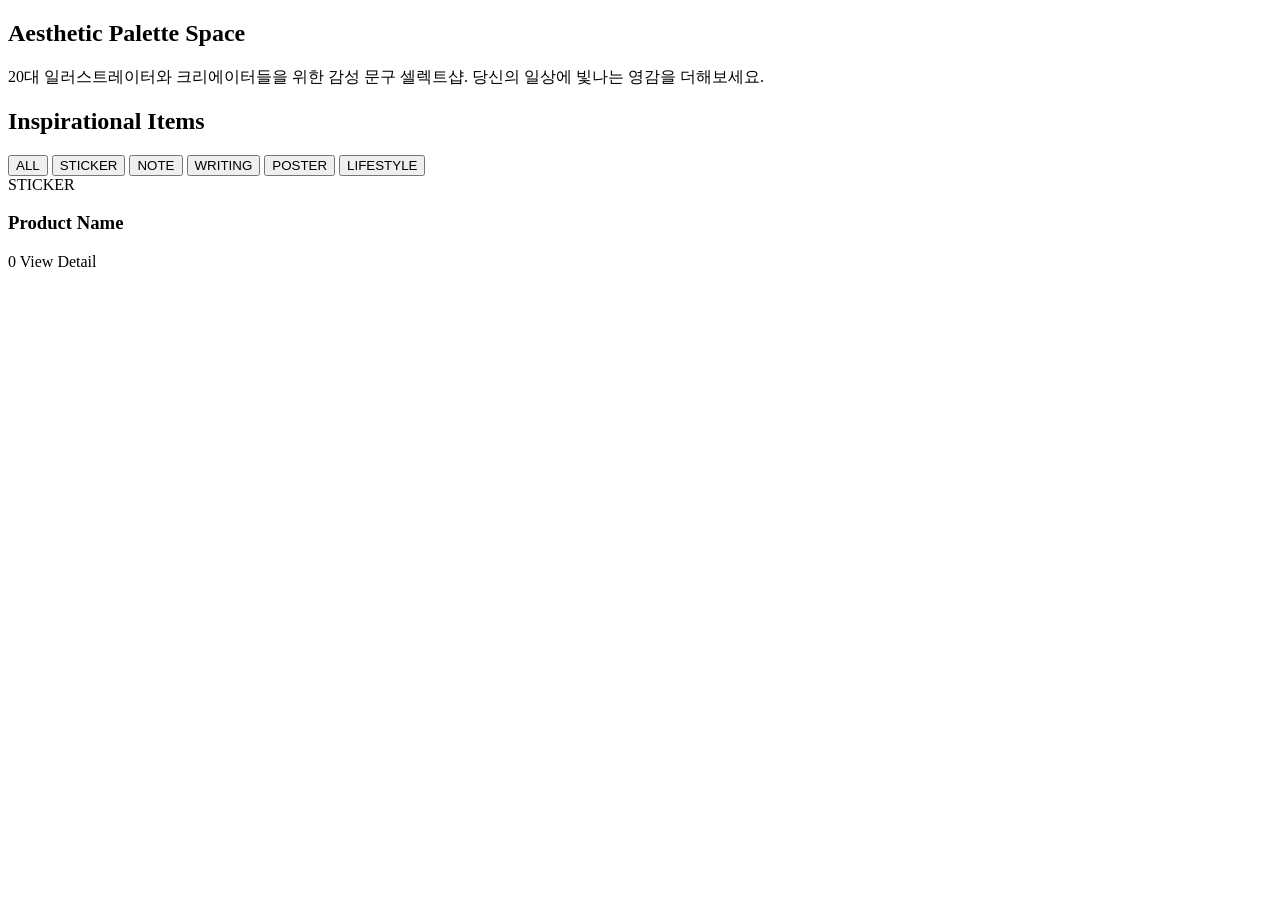
==== src/main/resources/templates/index.html @ c0ce050a "feat: 20대 일러스트레이터 타겟 감성 문구 쇼핑몰 'Palette Space' 프로토타입 구현 완료" ====
<!DOCTYPE html>
<html xmlns:th="http://www.thymeleaf.org" th:replace="~{layout/base :: layout(~{::main})}">
<body>
    <main>
        <!-- Hero Section -->
        <section class="hero">
            <div class="container">
                <div class="hero-banner">
                    <h1 class="hero-title">Aesthetic <span>Palette Space</span></h1>
                    <p class="hero-subtitle">20대 일러스트레이터와 크리에이터들을 위한 감성 문구 셀렉트샵. 당신의 일상에 빛나는 영감을 더해보세요.</p>
                </div>
            </div>
        </section>

        <!-- Products Section -->
        <section class="products-section">
            <div class="container">
                <h2 class="section-title">Inspirational Items</h2>
                
                <!-- Category Filter Buttons -->
                <div class="category-filter">
                    <button type="button" class="filter-btn active" onclick="filterCategory('ALL', this)">ALL</button>
                    <button type="button" class="filter-btn" onclick="filterCategory('STICKER', this)">STICKER</button>
                    <button type="button" class="filter-btn" onclick="filterCategory('NOTE', this)">NOTE</button>
                    <button type="button" class="filter-btn" onclick="filterCategory('WRITING', this)">WRITING</button>
                    <button type="button" class="filter-btn" onclick="filterCategory('POSTER', this)">POSTER</button>
                    <button type="button" class="filter-btn" onclick="filterCategory('LIFESTYLE', this)">LIFESTYLE</button>
                </div>

                <!-- Product Grid -->
                <div class="product-grid">
                    <div class="product-card" th:each="product : ${products}" th:data-category="${product.category}">
                        <div class="product-img-wrapper">
                            <span class="product-badge" th:text="${product.category}">STICKER</span>
                            <img class="product-img" th:src="${product.imageUrl}" th:alt="${product.name}">
                        </div>
                        <div class="product-info">
                            <h3 class="product-title" th:text="${product.name}">Product Name</h3>
                            <div class="product-price">
                                <span th:text="${#numbers.formatInteger(product.price, 3, 'COMMA')}">0</span>
                                <a th:href="@{/product/{id}(id=${product.id})}" class="view-detail-btn">View Detail</a>
                            </div>
                        </div>
                    </div>
                </div>
            </div>
        </section>

        <script>
            function filterCategory(category, button) {
                document.querySelectorAll('.filter-btn').forEach(btn => btn.classList.remove('active'));
                button.classList.add('active');

                document.querySelectorAll('.product-card').forEach(card => {
                    const cardCategory = card.getAttribute('data-category');
                    if (category === 'ALL' || cardCategory === category) {
                        card.style.display = 'flex';
                    } else {
                        card.style.display = 'none';
                    }
                });
            }
        </script>
    </main>
</body>
</html>
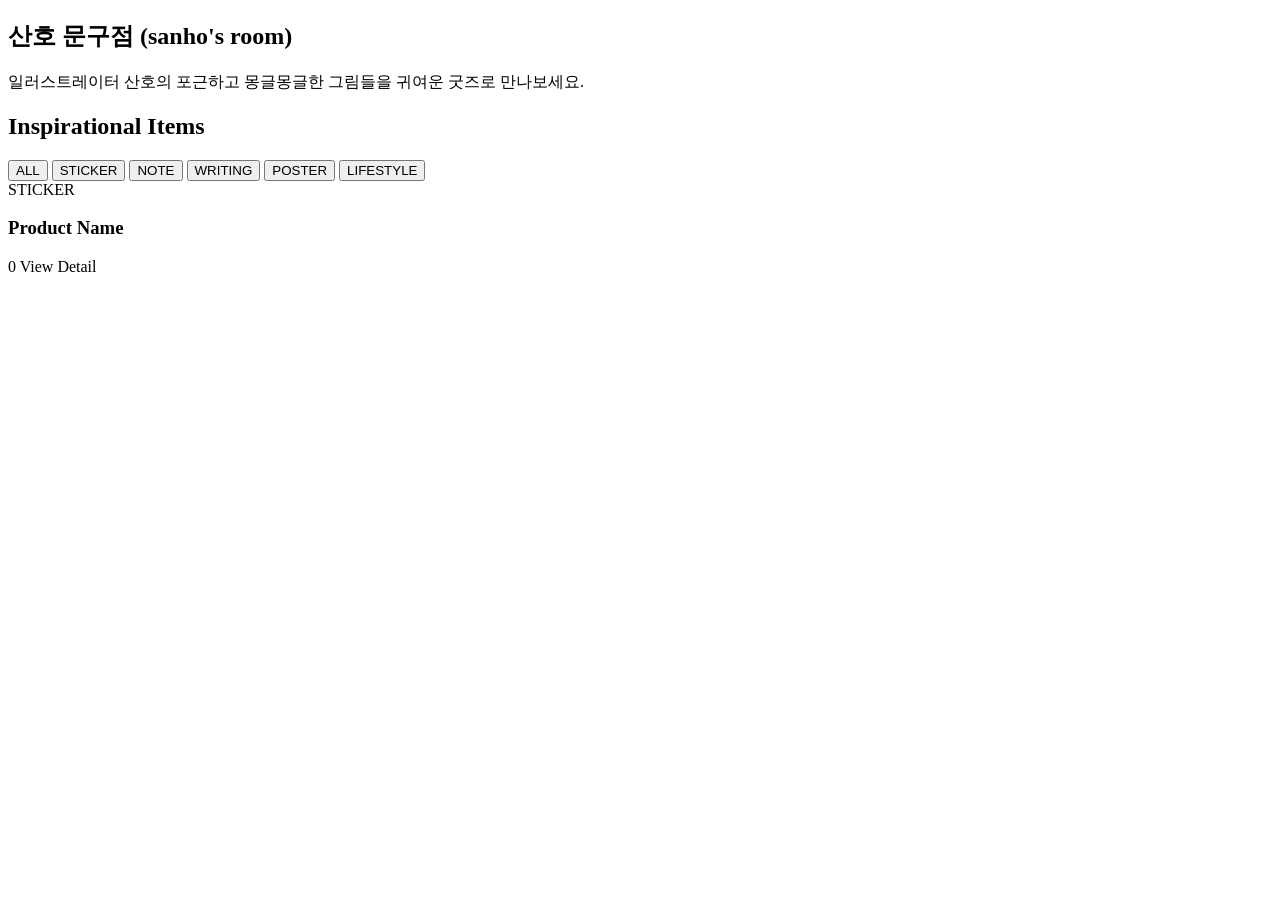
==== commit 8594a60f: "feat: 사촌동생 일러스트레이터 '산호' 전용 맞춤형 쇼핑몰 '산호 문구점(sanho's room)' 개편 완료" ====
--- a/src/main/resources/templates/index.html
+++ b/src/main/resources/templates/index.html
@@ -5,9 +5,9 @@
         <!-- Hero Section -->
         <section class="hero">
             <div class="container">
-                <div class="hero-banner">
-                    <h1 class="hero-title">Aesthetic <span>Palette Space</span></h1>
-                    <p class="hero-subtitle">20대 일러스트레이터와 크리에이터들을 위한 감성 문구 셀렉트샵. 당신의 일상에 빛나는 영감을 더해보세요.</p>
+                <div class="hero-banner" style="background-image: url('/images/sanho_hero.png'); background-size: cover; background-position: center;">
+                    <h1 class="hero-title">산호 문구점 (sanho's room)</h1>
+                    <p class="hero-subtitle">일러스트레이터 산호의 포근하고 몽글몽글한 그림들을 귀여운 굿즈로 만나보세요.</p>
                 </div>
             </div>
         </section>
